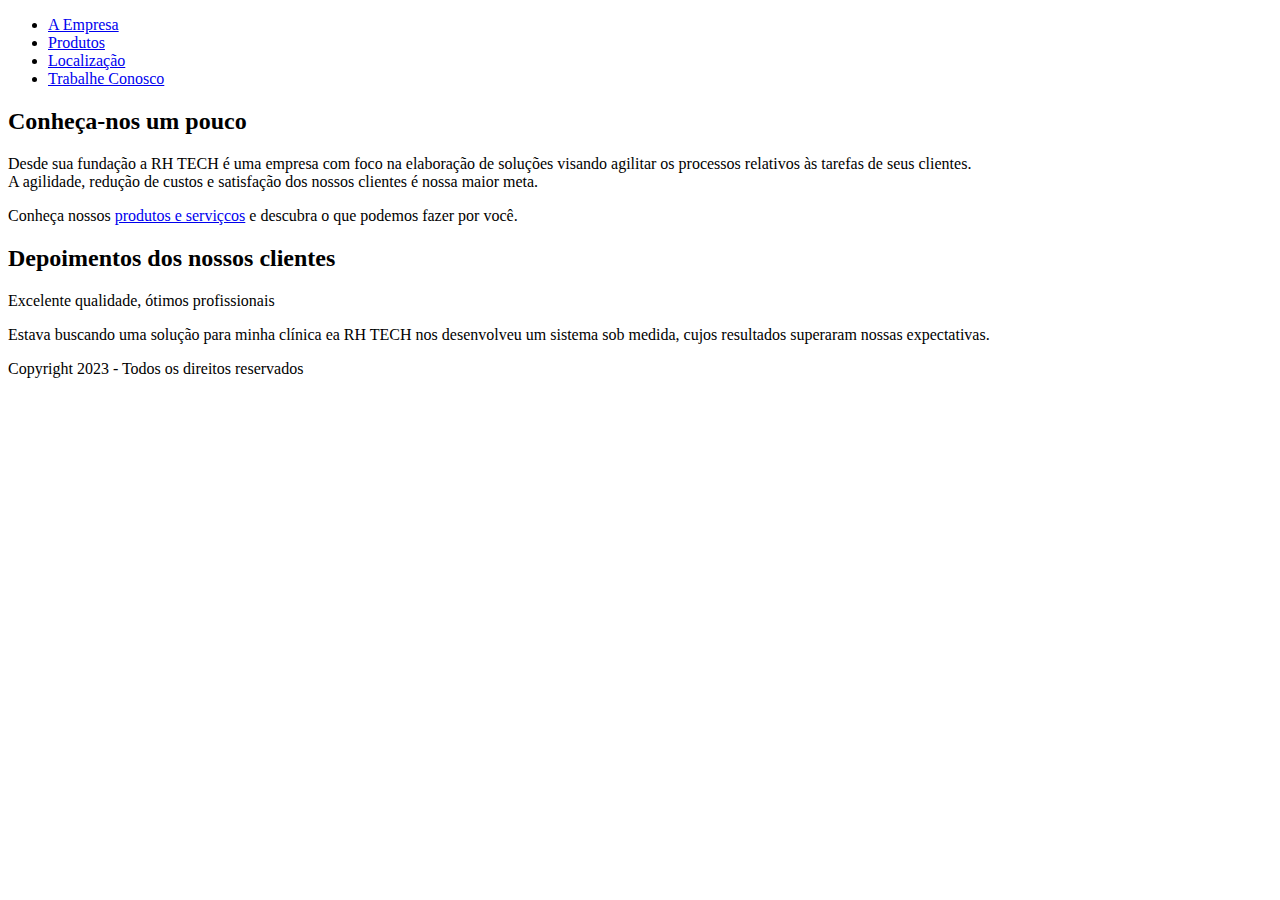
==== index.html @ 25718964 "Add files" ====
<!-- Projeto para empresa de RH -->

<!DOCTYPE html>
<html lang="en">

<head>
    <meta charset="UTF-8" />
    <meta http-equiv="X-UA-Compatible" content="IE=edge" />
    <meta name="viewport" content="width=device-width, initial-scale=1.0" />
    <title>Empresa RH</title>
</head>

<body>
    <!-- Cabeçalho-->
    <header>
        <!-- Menu/Seção navegavel de links -->
        <nav>
            <!--Lista Não Ordenada / Contem links de navegação-->
            <ul>
                <li><a href="#">A Empresa</a></li>
                <li><a href="#">Produtos</a></li>
                <li><a href="#">Localização</a></li>
                <li><a href="#">Trabalhe Conosco</a></li>

            </ul>
        </nav>
    </header>
    <!-- Seção generica-->
    <section>
        <!-- ARTICLE -->
        <article>
            <!--HEADER-->
            <header>
                <h2>Conheça-nos um pouco</h2>
                <p>Desde sua fundação a RH TECH é uma empresa com foco na elaboração de soluções
                    visando agilitar os processos relativos às tarefas de seus clientes. <br>
                    A agilidade, redução de custos e satisfação dos nossos clientes é nossa maior meta.
                </p>
            </header>
            <p>Conheça nossos <a href="#">produtos e serviçcos</a> e descubra o que podemos fazer por você.</p>
        </article>
    </section>
    <!--ASIDE-->
    <aside>
        <h2>Depoimentos dos nossos clientes</h2>
        <p>Excelente qualidade, ótimos profissionais</p>
        <p>
            Estava buscando uma solução para minha clínica ea RH TECH nos desenvolveu um sistema sob medida,
            cujos resultados superaram nossas expectativas.
        </p>
    </aside>
    <!--Rodapé da pag.-->
    <footer>
        <p>Copyright 2023 - Todos os direitos reservados</p>
    </footer>
</body>

</html>
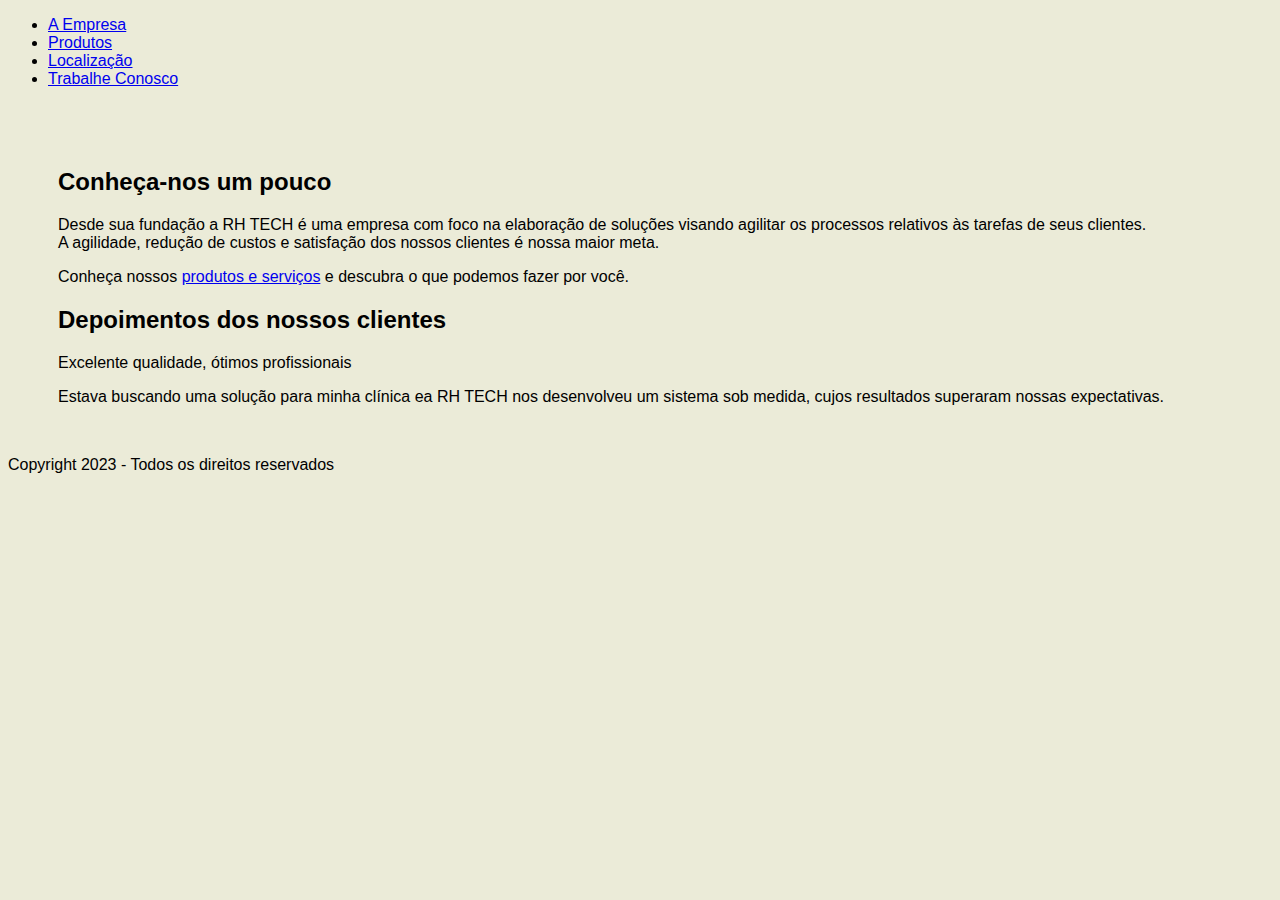
==== commit 73150c53: "update files." ====
--- a/index.html
+++ b/index.html
@@ -2,57 +2,66 @@
 
 <!DOCTYPE html>
 <html lang="en">
-
-<head>
+  <head>
     <meta charset="UTF-8" />
     <meta http-equiv="X-UA-Compatible" content="IE=edge" />
     <meta name="viewport" content="width=device-width, initial-scale=1.0" />
+    <link rel="stylesheet" href="./src/css/styles_index.css" />
     <title>Empresa RH</title>
-</head>
+  </head>
 
-<body>
+  <body>
     <!-- Cabeçalho-->
     <header>
-        <!-- Menu/Seção navegavel de links -->
-        <nav>
-            <!--Lista Não Ordenada / Contem links de navegação-->
-            <ul>
-                <li><a href="#">A Empresa</a></li>
-                <li><a href="#">Produtos</a></li>
-                <li><a href="#">Localização</a></li>
-                <li><a href="#">Trabalhe Conosco</a></li>
+      <!-- Seção navegavel de links - Será um menu -->
+      <nav>
+        <!--Lista Não Ordenada / Contem links de navegação-->
+        <ul>
+          <li><a href="#">A Empresa</a></li>
+          <li><a href="#">Produtos</a></li>
+          <li><a href="#">Localização</a></li>
+          <li><a href="./src/paginas/registro.html">Trabalhe Conosco</a></li>
+        </ul>
+      </nav>
+    </header>
 
-            </ul>
-        </nav>
-    </header>
-    <!-- Seção generica-->
-    <section>
+    <!-- .container  -->
+    <div class="container">
+      <!-- Seção generica-->
+      <section>
         <!-- ARTICLE -->
         <article>
-            <!--HEADER-->
-            <header>
-                <h2>Conheça-nos um pouco</h2>
-                <p>Desde sua fundação a RH TECH é uma empresa com foco na elaboração de soluções
-                    visando agilitar os processos relativos às tarefas de seus clientes. <br>
-                    A agilidade, redução de custos e satisfação dos nossos clientes é nossa maior meta.
-                </p>
-            </header>
-            <p>Conheça nossos <a href="#">produtos e serviçcos</a> e descubra o que podemos fazer por você.</p>
+          <!--HEADER-->
+          <header>
+            <h2 class="header">Conheça-nos um pouco</h2>
+            <p>
+              Desde sua fundação a RH TECH é uma empresa com foco na elaboração
+              de soluções visando agilitar os processos relativos às tarefas de
+              seus clientes. <br />
+              A agilidade, redução de custos e satisfação dos nossos clientes é
+              nossa maior meta.
+            </p>
+          </header>
+          <p>
+            Conheça nossos <a href="#">produtos e serviços</a> e descubra o que
+            podemos fazer por você.
+          </p>
         </article>
-    </section>
-    <!--ASIDE-->
-    <aside>
-        <h2>Depoimentos dos nossos clientes</h2>
+      </section>
+      <!--ASIDE-->
+      <aside>
+        <h2 class="header">Depoimentos dos nossos clientes</h2>
         <p>Excelente qualidade, ótimos profissionais</p>
         <p>
-            Estava buscando uma solução para minha clínica ea RH TECH nos desenvolveu um sistema sob medida,
-            cujos resultados superaram nossas expectativas.
+          Estava buscando uma solução para minha clínica ea RH TECH nos
+          desenvolveu um sistema sob medida, cujos resultados superaram nossas
+          expectativas.
         </p>
-    </aside>
+      </aside>
+    </div>
     <!--Rodapé da pag.-->
     <footer>
-        <p>Copyright 2023 - Todos os direitos reservados</p>
+      <p>Copyright 2023 - Todos os direitos reservados</p>
     </footer>
-</body>
-
-</html>+  </body>
+</html>
--- a/src/css/styles_index.css
+++ b/src/css/styles_index.css
@@ -0,0 +1,24 @@
+* {
+    font-family: 'Segoe UI', Tahoma, Geneva, Verdana, sans-serif;
+}
+
+
+body {
+    background-color: #EBEBD8;
+    
+}
+
+.header {
+    /* 
+    font-style: italic;
+    */
+}
+
+.container {
+    margin: 80px 50px 50px 50px ;
+}
+
+nav {
+    position:fixed
+    0,0,0,0 ;
+}
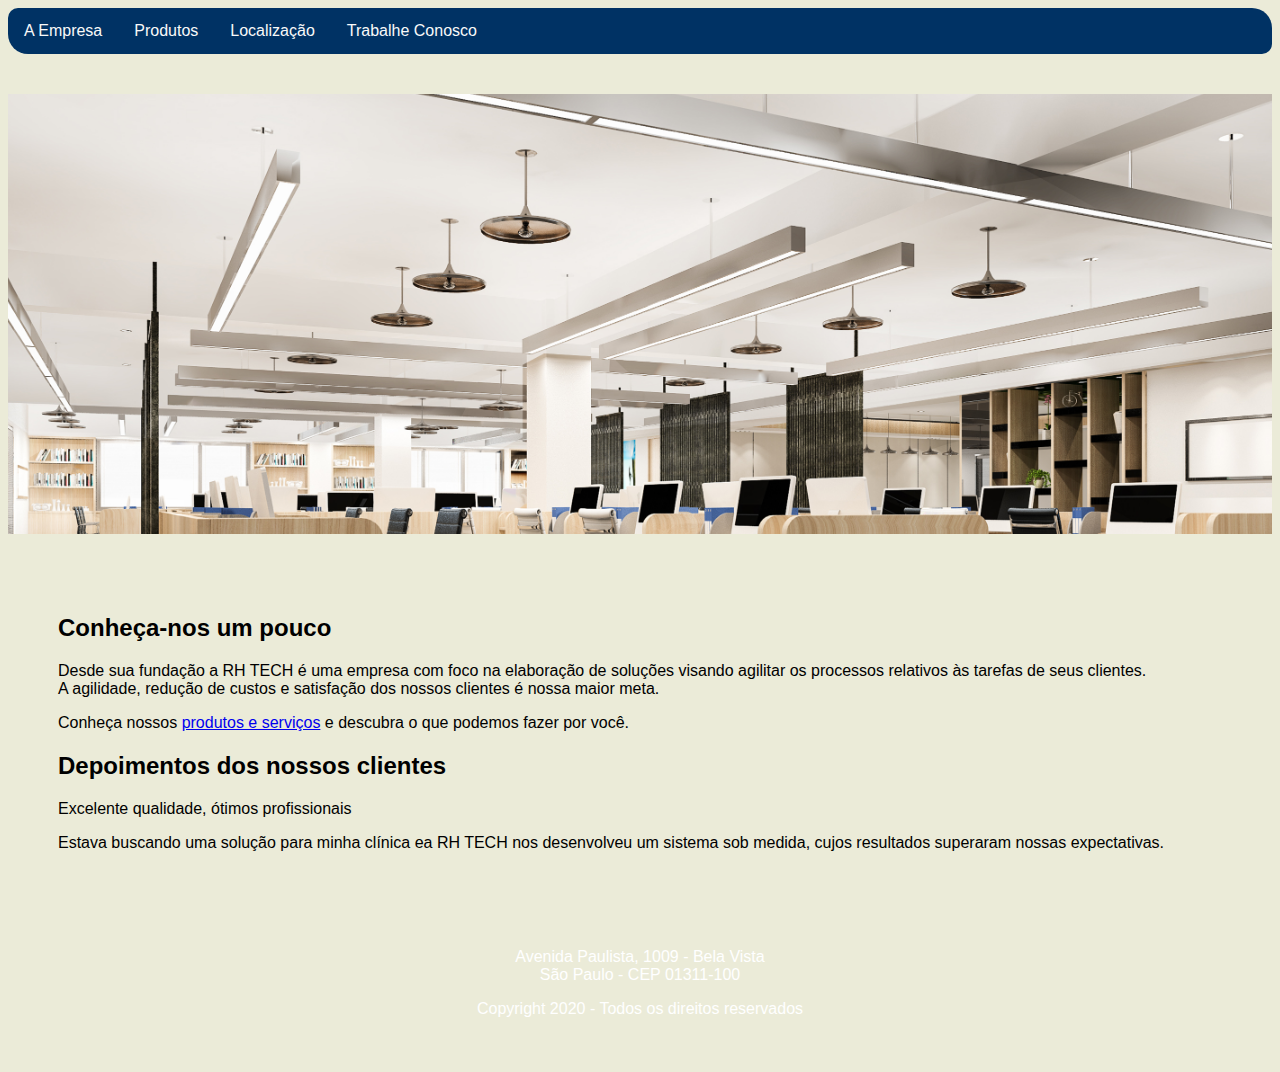
==== commit 8f5a7a1a: "add files update" ====
--- a/index.html
+++ b/index.html
@@ -6,17 +6,18 @@
     <meta charset="UTF-8" />
     <meta http-equiv="X-UA-Compatible" content="IE=edge" />
     <meta name="viewport" content="width=device-width, initial-scale=1.0" />
-    <link rel="stylesheet" href="./src/css/styles_index.css" />
+    <link rel="stylesheet" href="./src/css/styles.css" />
+    <link rel="stylesheet" href="./src/css/menu.css" />
     <title>Empresa RH</title>
   </head>
 
   <body>
     <!-- Cabeçalho-->
     <header>
-      <!-- Seção navegavel de links - Será um menu -->
+      <!-- Seção navegavel de links - Será um menu nav. -->
       <nav>
-        <!--Lista Não Ordenada / Contem links de navegação-->
-        <ul>
+        <!-- MENU NAV - Contem links de navegação numa Lista Não Ordenada e Classe para estilização-->
+        <ul class="menu">
           <li><a href="#">A Empresa</a></li>
           <li><a href="#">Produtos</a></li>
           <li><a href="#">Localização</a></li>
@@ -25,13 +26,16 @@
       </nav>
     </header>
 
-    <!-- .container  -->
+<!-- seção para img de introdução -->
+<section class="intro"></section>
+
+    <!-- div .container centro do site -->
     <div class="container">
       <!-- Seção generica-->
       <section>
         <!-- ARTICLE -->
         <article>
-          <!--HEADER-->
+          <!--HEADER/titulo da seção e artigo.-->
           <header>
             <h2 class="header">Conheça-nos um pouco</h2>
             <p>
@@ -60,8 +64,12 @@
       </aside>
     </div>
     <!--Rodapé da pag.-->
-    <footer>
-      <p>Copyright 2023 - Todos os direitos reservados</p>
-    </footer>
+    <footer class="footer">
+      <p>
+      Avenida Paulista, 1009 - Bela Vista <br />
+      São Paulo - CEP 01311-100
+      </p>
+      <p>Copyright 2020 - Todos os direitos reservados</p>
+     </footer>
   </body>
 </html>
--- a/src/css/styles.css
+++ b/src/css/styles.css
@@ -0,0 +1,41 @@
+* {
+    font-family: 'Segoe UI', Tahoma, Geneva, Verdana, sans-serif;
+}
+
+body {
+    background-color: #EBEBD8;
+
+}
+
+.container {
+    margin: 80px 50px 50px 50px;
+}
+
+/*  */
+
+.intro {
+    background: url(../img/inicio.jpg) center center fixed;
+    background-size: cover;
+    padding: 220px 0;
+    margin-top: 40px;
+    left: 0;
+    right: 0;
+}
+
+
+/* Estilo para o rodapé */
+.footer {
+    background: url(../img/footer.jpg) center center fixed;
+    background-size: cover;
+    color: white;
+    padding: 30px;
+    text-align: center;
+}
+
+/* Encapsulamento do formulário */
+.borda {
+    box-shadow: 5px 5px 10px rgb(219, 14, 14);
+    padding: 30px;
+    margin-right: 30px;
+    background-color: rgb(247, 243, 13);
+}--- a/src/css/menu.css
+++ b/src/css/menu.css
@@ -0,0 +1,37 @@
+/* Folha de estilo para o MENU navegável */
+
+/* posicionamento MENU NAV */
+
+nav {
+    position: fixed 0, 0, 0, 0;
+}
+
+.menu {
+    list-style-type: none;
+    margin: 0;
+    padding: 0;
+    background-color: #003264;
+    overflow: hidden;
+    border-radius: 10px 20px;
+    /* uso do OVERFLOW HIDDEN : compacta o menu dentro da caixa  */
+}
+
+.menu li {
+    float: left;
+    /* O elemento deve flutuar no lado esquerdo do bloco que o contém. */
+}
+
+.menu li a {
+    display: block;
+    color: #F9F9F9;
+    text-align: center;
+    padding: 14px 16px;
+    text-decoration: none;
+}
+
+/* Criamos o efeito de quando o mouse passa por cima dos links */
+.menu li a:hover {
+    background-color: #DFDFDF;
+    color: #003264;
+
+}